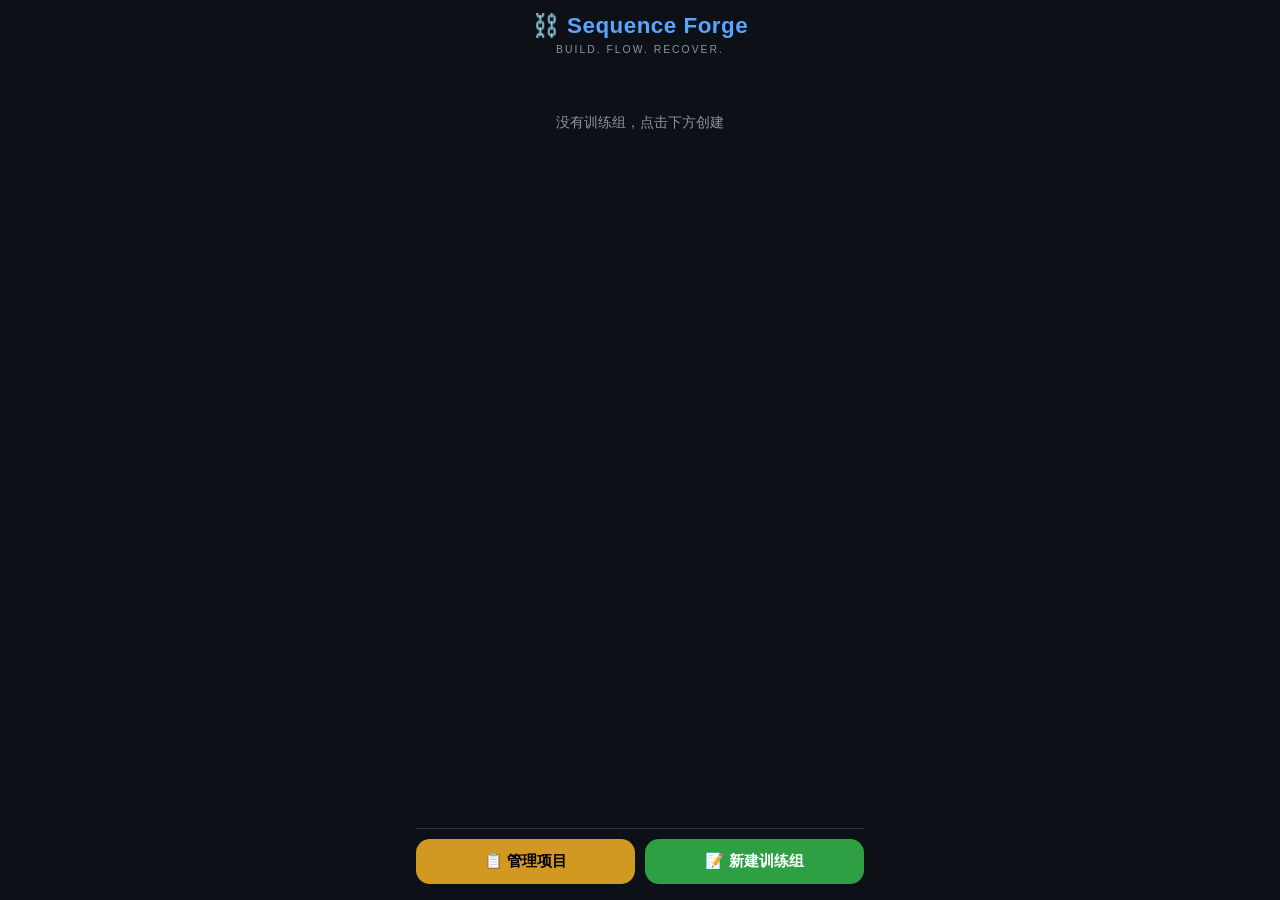
==== index.html @ 0a654b51 "update" ====
<!DOCTYPE html>
<html lang="en">
<head>
  <meta charset="UTF-8">
  <meta name="viewport" content="width=device-width, initial-scale=1.0, maximum-scale=1.0, user-scalable=no, viewport-fit=cover">
  <meta name="theme-color" content="#0d1117">
  <meta name="apple-mobile-web-app-capable" content="yes">
  <meta name="apple-mobile-web-app-status-bar-style" content="black-translucent">
  <title>Sequence Forge</title>
  <meta name="description" content="Forge your training sequence">
  <link rel="manifest" href="manifest.json">
  <link rel="apple-touch-icon" href="icons/icon-192.png">
  <link rel="stylesheet" href="css/style.css">
</head>
<body>
<div id="app">

  <!-- ============================================================ -->
  <!-- 视图 1: 主页 (卡片仪表盘)                                      -->
  <!-- ============================================================ -->
  <section id="view-home" class="view active">
    <header class="app-header">
      <h1>⛓️ Sequence Forge</h1>
      <span class="subtitle">Build. Flow. Recover.</span>
    </header>

    <main class="home-main">
      <div id="routine-list" class="card-list">
        <div class="empty-state">没有训练组，点击下方创建</div>
      </div>
    </main>

    <footer class="home-footer">
      <button id="btn-manage-projects" class="btn secondary">📋 管理项目</button>
      <button id="btn-new-routine" class="btn primary">📝 新建训练组</button>
    </footer>
  </section>

  <!-- ============================================================ -->
  <!-- 视图 2: 项目设定页                                             -->
  <!-- ============================================================ -->
  <section id="view-projects" class="view">
    <header class="view-header">
      <button class="btn-back" data-target="home">← 返回</button>
      <h2>训练项目</h2>
      <button id="btn-new-project" class="btn-icon">＋ 新建</button>
    </header>

    <main class="project-list" id="project-list">
      <div class="empty-state">还没有项目，点击「新建」创建</div>
    </main>

    <!-- 项目编辑抽屉 -->
    <div id="project-drawer" class="drawer">
      <div class="drawer-content">
        <h3 id="project-drawer-title">编辑项目</h3>
        <div class="drawer-body">
          <div class="field">
            <label>项目名</label>
            <input type="text" id="project-name" placeholder="例如：慢深蹲">
          </div>

          <div class="field">
            <label>相位序列</label>
            <div id="phase-list" class="phase-chip-list"></div>
            <div class="phase-add-buttons">
              <button class="btn-chip" data-phase="up">＋ up</button>
              <button class="btn-chip" data-phase="hold">＋ hold</button>
              <button class="btn-chip" data-phase="down">＋ down</button>
            </div>
          </div>

          <div class="field">
            <label>配图</label>
            <div class="image-upload-area">
              <input type="file" id="project-image-input" accept="image/*">
              <div id="project-image-preview" class="image-preview"></div>
              <button id="btn-remove-image" class="btn-sm danger">移除图片</button>
            </div>
          </div>

          <div class="field">
            <label>默认备注</label>
            <textarea id="project-note" rows="2" placeholder="动作要领或提示…"></textarea>
          </div>
        </div>
        <div class="drawer-footer">
          <button id="btn-project-cancel" class="btn secondary">取消</button>
          <button id="btn-project-save" class="btn primary">💾 保存</button>
        </div>
      </div>
      <div class="drawer-overlay"></div>
    </div>
  </section>

  <!-- ============================================================ -->
  <!-- 视图 3: 训练组设定页 (垂直时间线编辑器)                       -->
  <!-- ============================================================ -->
  <section id="view-routines" class="view">
    <header class="view-header">
      <button class="btn-back" data-target="home">← 返回</button>
      <h2 id="routine-editor-title">编辑训练组</h2>
      <button id="btn-save-routine" class="btn-icon">💾 保存</button>
    </header>

    <main class="routine-editor">
      <!-- 组元数据 -->
      <div class="routine-meta">
        <div class="field">
          <label>组名</label>
          <input type="text" id="routine-name" placeholder="例如：腿部轰炸日">
        </div>
        <div class="field-row">
          <div class="field">
            <label>总循环</label>
            <div class="stepper">
              <button class="btn-stepper" data-target="rounds" data-dir="-1">−</button>
              <span id="routine-rounds">4</span>
              <button class="btn-stepper" data-target="rounds" data-dir="1">＋</button>
            </div>
          </div>
          <div class="field">
            <label>组循环间休息</label>
            <div class="slider-box">
              <input type="range" id="routine-rest-between" min="0" max="15" step="0.5" value="2">
              <span id="routine-rest-between-val">2.0 min</span>
            </div>
          </div>
        </div>
        <div class="field-row">
          <div class="field">
            <label>开始倒计时</label>
            <div class="slider-box">
              <input type="range" id="routine-countdown" min="0" max="10" step="1" value="3">
              <span id="routine-countdown-val">3 s</span>
            </div>
          </div>
        </div>
      </div>

      <!-- 时间线步骤列表 -->
      <div id="step-list" class="step-timeline">
        <div class="empty-state">点击下方添加步骤</div>
      </div>

      <!-- 底部追加按钮 -->
      <div class="step-append-buttons">
        <button id="btn-append-project" class="btn secondary">＋ 追加项目</button>
        <button id="btn-append-rest" class="btn secondary">＋ 追加休息</button>
      </div>
    </main>
  </section>

  <!-- ============================================================ -->
  <!-- 视图 4: 训练执行页 (四分位布局)                               -->
  <!-- ============================================================ -->
  <section id="view-training" class="view">
    <header class="training-header">
      <button id="btn-training-back" class="btn-icon">✕</button>
      <span id="training-title" class="training-title">训练组名</span>
      <span id="training-progress" class="training-progress">准备中…</span>
    </header>

    <main class="training-main">
      <div class="quadrant top-left">
        <div id="training-project-name" class="project-name">准备</div>
        <div id="training-phase-label" class="phase-label"></div>
        <div id="training-note" class="training-note"></div>
      </div>

      <div class="quadrant top-right">
        <div id="training-image" class="training-image">
          <img id="training-image-img" src="" alt="项目配图">
        </div>
      </div>

      <div class="quadrant bottom-left">
        <div id="training-countdown" class="countdown-big">0.0</div>
        <div class="countdown-label">剩余时间</div>
      </div>

      <div class="quadrant bottom-right">
        <div class="circle-wrap">
          <svg viewBox="0 0 240 240">
            <circle id="breath-circle" cx="120" cy="120" r="20" fill="rgba(200,60,60,0.6)"/>
          </svg>
        </div>
      </div>
    </main>

    <!-- 训练页底部，确保进度条元素存在 -->
    <footer class="training-footer">
      <div class="progress-bar">
        <div id="training-total-progress" class="progress-fill" style="width: 0%"></div>
      </div>
      <div class="training-controls">
        <button id="btn-training-start" class="btn primary">▶ 开始</button>
        <button id="btn-training-pause" class="btn primary hidden">⏸ 暂停</button>
        <button id="btn-training-resume" class="btn primary hidden">▶ 继续</button>
        <button id="btn-training-stop" class="btn danger hidden">⏹ 结束</button>
      </div>
      <div class="training-shortcuts">
        空格 控制 · ESC 退出
      </div>
    </footer>
  </section>

</div>

<!-- ============================================================ -->
<!-- 安装横幅                                                      -->
<!-- ============================================================ -->
<div id="install-banner">
  <p>安装 Sequence Forge 到主屏幕，离线也能用</p>
  <button id="btn-install" class="btn-install">安装</button>
  <button id="btn-close-banner" class="btn-close">&times;</button>
</div>

<script src="js/utils.js"></script>
<script src="js/db.js"></script>
<script src="js/audio.js"></script>
<script src="js/engine.js"></script>
<script src="js/app.js"></script>
</body>
</html>
---- css/style.css ----
/* ==================== 全局重置 & 变量 ==================== */
:root {
  --bg: #0d1117;
  --card: #161b22;
  --border: #30363d;
  --text: #e6edf3;
  --muted: #8b949e;
  --primary: #2ea043;
  --primary-dark: #238636;
  --secondary: #d29922;
  --danger: #da3633;
  --accent: #58a6ff;
  --radius: 14px;
  --shadow: 0 8px 24px rgba(0,0,0,0.4);
}

* {
  margin: 0;
  padding: 0;
  box-sizing: border-box;
}

html, body {
  height: 100%;
  height: 100dvh;
  background: var(--bg);
  color: var(--text);
  font-family: -apple-system, BlinkMacSystemFont, "Segoe UI", Roboto, Helvetica, Arial, sans-serif;
  -webkit-tap-highlight-color: transparent;
  overflow: hidden;
  user-select: none;
}

#app {
  max-width: 480px;
  margin: 0 auto;
  height: 100%;
  height: 100dvh;
  display: flex;
  flex-direction: column;
  position: relative;
  overflow: hidden;
  background: var(--bg);
}

/* ==================== 视图切换 ==================== */
.view {
  display: none;
  flex-direction: column;
  height: 100%;
  height: 100dvh;
  padding: 12px 16px 16px;
  padding-bottom: calc(16px + env(safe-area-inset-bottom));
  overflow: hidden;
  animation: fadeIn 0.25s ease;
}
.view.active {
  display: flex;
}

@keyframes fadeIn {
  from { opacity: 0; transform: translateY(8px); }
  to { opacity: 1; transform: translateY(0); }
}

.hidden { display: none !important; }

/* ==================== 通用组件 ==================== */
.btn {
  padding: 12px 16px;
  border: none;
  border-radius: var(--radius);
  font-size: 0.95rem;
  font-weight: 700;
  cursor: pointer;
  color: #fff;
  font-family: inherit;
  transition: transform 0.1s, opacity 0.2s, background 0.2s;
  min-height: 44px;
  flex: 1;
}
.btn:active { transform: scale(0.96); }
.btn:disabled { opacity: 0.4; cursor: not-allowed; }
.btn.primary { background: var(--primary); }
.btn.primary:hover { background: var(--primary-dark); }
.btn.secondary { background: var(--secondary); color: #000; }
.btn.danger { background: var(--danger); }
.btn-icon {
  background: transparent;
  border: none;
  color: var(--accent);
  font-size: 1.1rem;
  font-weight: 600;
  cursor: pointer;
  padding: 8px 12px;
}
.btn-back {
  background: none;
  border: none;
  color: var(--muted);
  font-size: 1rem;
  cursor: pointer;
  padding: 4px 8px;
}
.btn-sm { padding: 6px 12px; font-size: 0.8rem; min-height: 32px; flex: 0; }
.btn-sm.danger { background: var(--danger); color: #fff; border: none; border-radius: 6px; cursor: pointer; }

.field {
  margin-bottom: 14px;
}
.field label {
  display: block;
  font-size: 0.75rem;
  font-weight: 600;
  color: var(--muted);
  margin-bottom: 4px;
}
.field input[type="text"],
.field textarea {
  width: 100%;
  padding: 10px 12px;
  background: var(--bg);
  border: 1px solid var(--border);
  border-radius: 8px;
  color: var(--text);
  font-size: 0.95rem;
  font-family: inherit;
}
.field textarea { resize: vertical; }

.slider-box {
  display: flex;
  align-items: center;
  gap: 10px;
}
.slider-box input[type="range"] {
  flex: 1;
  accent-color: var(--accent);
  height: 4px;
  background: var(--border);
  border-radius: 2px;
}
.slider-box span {
  width: 60px;
  text-align: right;
  font-size: 0.8rem;
  color: var(--text);
  font-variant-numeric: tabular-nums;
  flex-shrink: 0;
}

.stepper {
  display: flex;
  align-items: center;
  gap: 12px;
  background: var(--card);
  padding: 4px 8px;
  border-radius: 8px;
  border: 1px solid var(--border);
}
.stepper span {
  font-size: 1.2rem;
  font-weight: 700;
  min-width: 28px;
  text-align: center;
}
.btn-stepper {
  background: var(--bg);
  border: none;
  color: var(--text);
  font-size: 1.2rem;
  width: 32px;
  height: 32px;
  border-radius: 6px;
  cursor: pointer;
  font-weight: 700;
}
.btn-stepper:active { background: var(--border); }

.empty-state {
  color: var(--muted);
  text-align: center;
  padding: 40px 20px;
  font-size: 0.9rem;
}

/* ==================== 视图 1: 主页 ==================== */
.app-header {
  text-align: center;
  flex-shrink: 0;
  padding-bottom: 12px;
}
.app-header h1 {
  font-size: 1.4rem;
  font-weight: 700;
  color: var(--accent);
  letter-spacing: 0.5px;
}
.app-header .subtitle {
  font-size: 0.65rem;
  color: var(--muted);
  letter-spacing: 2px;
  text-transform: uppercase;
}

.home-main {
  flex: 1;
  overflow-y: auto;
  padding: 4px 0 12px;
}
.card-list {
  display: flex;
  flex-direction: column;
  gap: 10px;
}

/* ===== 训练组卡片（含编辑按钮） ===== */
.routine-card {
  position: relative;
  background: var(--card);
  border: 1px solid var(--border);
  border-radius: var(--radius);
  padding: 14px 16px;
  cursor: pointer;
  transition: border-color 0.2s, transform 0.1s;
}
.routine-card:active { transform: scale(0.98); }
.routine-card .card-title {
  font-size: 1.05rem;
  font-weight: 600;
  padding-right: 40px;
}
.routine-card .card-meta {
  display: flex;
  gap: 16px;
  font-size: 0.8rem;
  color: var(--muted);
  margin-top: 4px;
}
.routine-card .card-badge {
  display: inline-block;
  background: var(--bg);
  padding: 2px 10px;
  border-radius: 12px;
  font-size: 0.7rem;
  color: var(--text);
}
.routine-card .card-actions {
  position: absolute;
  top: 10px;
  right: 10px;
  display: flex;
  gap: 4px;
}
.routine-card .btn-edit-routine,
.routine-card .btn-copy-routine,
.routine-card .btn-delete-routine {
  background: var(--bg);
  border: 1px solid var(--border);
  border-radius: 50%;
  width: 32px;
  height: 32px;
  color: var(--muted);
  font-size: 0.9rem;
  cursor: pointer;
  display: flex;
  align-items: center;
  justify-content: center;
  transition: background 0.2s;
}
.routine-card .btn-edit-routine:hover,
.routine-card .btn-copy-routine:hover,
.routine-card .btn-delete-routine:hover {
  background: var(--border);
}
.routine-card .btn-delete-routine:hover {
  color: var(--danger);
  border-color: var(--danger);
}
.home-footer {
  display: flex;
  gap: 10px;
  flex-shrink: 0;
  padding-top: 10px;
  border-top: 1px solid var(--border);
}

/* ==================== 视图 2: 项目设定 ==================== */
.view-header {
  display: flex;
  align-items: center;
  justify-content: space-between;
  flex-shrink: 0;
  padding-bottom: 12px;
}
.view-header h2 {
  font-size: 1.1rem;
  font-weight: 600;
}

.project-list {
  flex: 1;
  overflow-y: auto;
}
.project-item {
  background: var(--card);
  border: 1px solid var(--border);
  border-radius: var(--radius);
  padding: 12px 14px;
  margin-bottom: 8px;
  display: flex;
  align-items: center;
  gap: 12px;
}
.project-item .thumb {
  width: 44px;
  height: 44px;
  border-radius: 8px;
  object-fit: cover;
  background: var(--bg);
  flex-shrink: 0;
}
.project-item .info {
  flex: 1;
  min-width: 0;
}
.project-item .info .name {
  font-weight: 600;
  font-size: 0.95rem;
}
.project-item .info .phases {
  display: flex;
  gap: 4px;
  flex-wrap: wrap;
  margin-top: 2px;
}
.phase-chip {
  font-size: 0.6rem;
  background: var(--bg);
  padding: 2px 8px;
  border-radius: 10px;
  color: var(--muted);
  border: 1px solid var(--border);
}
.project-item .actions {
  display: flex;
  gap: 6px;
  flex-shrink: 0;
}
.project-item .actions button {
  background: none;
  border: none;
  color: var(--muted);
  font-size: 1.1rem;
  cursor: pointer;
  padding: 4px;
}

/* ===== 项目编辑抽屉 ===== */
.drawer {
  position: fixed;
  bottom: 0;
  left: 0;
  right: 0;
  height: 100%;
  max-width: 480px;
  margin: 0 auto;
  pointer-events: none;
  z-index: 100;
}
.drawer .drawer-overlay {
  position: absolute;
  inset: 0;
  background: rgba(0,0,0,0.6);
  opacity: 0;
  transition: opacity 0.3s;
  pointer-events: none;
  z-index: 1;
}
.drawer .drawer-content {
  position: absolute;
  bottom: 0;
  left: 0;
  right: 0;
  background: var(--card);
  border-radius: var(--radius) var(--radius) 0 0;
  padding: 20px 16px calc(16px + env(safe-area-inset-bottom));
  transform: translateY(100%);
  transition: transform 0.35s cubic-bezier(0.32, 0.72, 0, 1);
  max-height: 85vh;
  overflow-y: auto;
  pointer-events: none;
  z-index: 2;
}
.drawer.open {
  pointer-events: auto;
}
.drawer.open .drawer-overlay {
  opacity: 1;
  pointer-events: auto;
}
.drawer.open .drawer-content {
  transform: translateY(0);
  pointer-events: auto;
}

/* ===== 相位芯片编辑 ===== */
.phase-chip-list {
  display: flex;
  flex-wrap: wrap;
  gap: 6px;
  padding: 8px 0;
}
.phase-chip-edit {
  background: var(--bg);
  border: 1px solid var(--border);
  border-radius: 16px;
  padding: 4px 8px 4px 14px;
  display: inline-flex;
  align-items: center;
  gap: 4px;
  font-size: 0.85rem;
  margin-right: 6px;
  margin-bottom: 6px;
}
.phase-chip-edit .duration-value {
  cursor: pointer;
  padding: 0 4px;
  border-radius: 4px;
  background: var(--card);
  min-width: 32px;
  text-align: center;
  font-weight: 600;
  color: var(--accent);
}
.phase-chip-edit .duration-value:hover {
  background: var(--border);
}
.phase-chip-edit .step-btn {
  background: var(--card);
  border: 1px solid var(--border);
  border-radius: 4px;
  color: var(--text);
  width: 24px;
  height: 24px;
  font-size: 0.75rem;
  cursor: pointer;
  display: inline-flex;
  align-items: center;
  justify-content: center;
  padding: 0;
  line-height: 1;
}
.phase-chip-edit .step-btn:active {
  background: var(--border);
}
.phase-chip-edit .del {
  color: var(--danger);
  cursor: pointer;
  font-weight: 700;
  margin-left: 2px;
  padding: 0 4px;
}
.phase-chip-edit .del:hover {
  color: #ff6666;
}
.phase-add-buttons {
  display: flex;
  gap: 6px;
  flex-wrap: wrap;
}
.btn-chip {
  background: var(--bg);
  border: 1px dashed var(--border);
  border-radius: 14px;
  padding: 4px 12px;
  color: var(--muted);
  font-size: 0.75rem;
  cursor: pointer;
}
.btn-chip:active { background: var(--border); }

.image-upload-area {
  display: flex;
  align-items: center;
  gap: 12px;
  flex-wrap: wrap;
}
.image-upload-area input[type="file"] {
  flex: 1;
  min-width: 120px;
}
.image-preview {
  width: 60px;
  height: 60px;
  border-radius: 8px;
  background: var(--bg);
  border: 1px solid var(--border);
  overflow: hidden;
  flex-shrink: 0;
}
.image-preview img {
  width: 100%;
  height: 100%;
  object-fit: cover;
}
.drawer-footer {
  display: flex;
  gap: 10px;
  margin-top: 16px;
  padding-top: 12px;
  border-top: 1px solid var(--border);
}

/* ==================== 视图 3: 训练组设定 ==================== */
.routine-editor {
  flex: 1;
  overflow-y: auto;
  display: flex;
  flex-direction: column;
  gap: 12px;
}
.routine-meta {
  background: var(--card);
  border: 1px solid var(--border);
  border-radius: var(--radius);
  padding: 14px;
  flex-shrink: 0;
}
.field-row {
  display: flex;
  gap: 16px;
  margin-top: 8px;
}
.field-row .field {
  flex: 1;
  margin-bottom: 0;
}

.step-timeline {
  flex: 1;
  overflow-y: auto;
  display: flex;
  flex-direction: column;
  gap: 6px;
  padding: 4px 0;
}
.step-card {
  background: var(--card);
  border: 1px solid var(--border);
  border-radius: var(--radius);
  padding: 10px 12px;
  display: flex;
  align-items: center;
  gap: 10px;
}
.step-card .step-index {
  font-size: 0.8rem;
  font-weight: 700;
  color: var(--muted);
  min-width: 24px;
}
.step-card .step-info {
  flex: 1;
  min-width: 0;
}
.step-card .step-info .step-name {
  font-weight: 600;
  font-size: 0.9rem;
}
.step-card .step-info .step-detail {
  font-size: 0.75rem;
  color: var(--muted);
}
.step-card .step-actions {
  display: flex;
  gap: 4px;
  flex-shrink: 0;
}
.step-card .step-actions button {
  background: none;
  border: none;
  color: var(--muted);
  cursor: pointer;
  font-size: 1rem;
  padding: 2px 4px;
}
.step-card.rest-step {
  border-left: 3px solid var(--secondary);
}
.step-card.project-step {
  border-left: 3px solid var(--accent);
}

.step-append-buttons {
  display: flex;
  gap: 8px;
  flex-shrink: 0;
  padding: 8px 0;
}

/* ==================== 视图 4: 训练执行（四分位） ==================== */
.training-header {
  display: flex;
  align-items: center;
  justify-content: space-between;
  flex-shrink: 0;
  padding: 4px 0 8px;
  border-bottom: 1px solid var(--border);
}
.training-header .training-title {
  font-weight: 700;
  font-size: 0.95rem;
}
.training-header .training-progress {
  font-size: 0.7rem;
  color: var(--muted);
}

.training-main {
  flex: 1;
  display: grid;
  grid-template-columns: 1fr 1fr;
  grid-template-rows: 1fr 1fr;
  gap: 8px;
  padding: 8px 0;
  min-height: 0;
}
.quadrant {
  display: flex;
  flex-direction: column;
  align-items: center;
  justify-content: center;
  padding: 6px;
  border-radius: var(--radius);
  background: var(--card);
  border: 1px solid var(--border);
  overflow: hidden;
  text-align: center;
}

/* 左上：项目名 + 相位 + 备注 */
.top-left .project-name {
  font-size: 1.6rem;
  font-weight: 700;
  color: var(--text);
}
.top-left .phase-label {
  font-size: 1.2rem;
  color: var(--accent);
  font-weight: 600;
  margin: 2px 0;
}
.top-left .training-note {
  font-size: 1rem;
  color: var(--muted);
  max-width: 100%;
  overflow: hidden;
  text-overflow: ellipsis;
  white-space: nowrap;
  padding: 0 4px;
}

/* 右上：配图 */
.top-right .training-image {
  width: 100%;
  height: 100%;
  display: flex;
  align-items: center;
  justify-content: center;
  position: relative;
}
.top-right .training-image img {
  max-width: 100%;
  max-height: 100%;
  border-radius: 8px;
  object-fit: contain;
  background: var(--bg);
  display: none;
}
.top-right .image-hint {
  position: absolute;
  bottom: 4px;
  right: 8px;
  font-size: 0.5rem;
  color: var(--muted);
  background: rgba(0,0,0,0.6);
  padding: 2px 8px;
  border-radius: 10px;
}

/* 左下：倒计时 */
.bottom-left .countdown-big {
  font-size: 3.8rem;
  font-weight: 300;
  font-variant-numeric: tabular-nums;
  line-height: 1;
  color: var(--text);
}
.bottom-left .countdown-label {
  font-size: 1rem;
  color: var(--muted);
  letter-spacing: 1px;
  margin-top: 2px;
}

/* 右下：呼吸红圈 */
.bottom-right .circle-wrap {
  width: 100%;
  height: 100%;
  display: flex;
  align-items: center;
  justify-content: center;
}
.bottom-right .circle-wrap svg {
  width: 100%;
  height: 100%;
  max-width: 160px;
  max-height: 160px;
}
#breath-circle {
  transition: r 0.15s ease, fill 0.15s ease;
}

/* 训练底部 */
.training-footer {
  flex-shrink: 0;
  padding-top: 8px;
  border-top: 1px solid var(--border);
}
.progress-bar {
  width: 100%;
  height: 4px;
  background: var(--border);
  border-radius: 2px;
  overflow: hidden;
  margin-bottom: 10px;
}
.progress-fill {
  height: 100%;
  background: var(--primary);
  transition: width 0.3s ease;
  width: 0%;
}
.training-controls {
  display: flex;
  gap: 10px;
}
.training-controls .btn {
  flex: 1;
}
.training-shortcuts {
  text-align: center;
  font-size: 0.6rem;
  color: var(--muted);
  margin-top: 6px;
}

/* ==================== 安装横幅 ==================== */
#install-banner {
  position: fixed;
  bottom: 0;
  left: 0;
  right: 0;
  background: var(--card);
  border-top: 1px solid var(--border);
  padding: 12px 16px calc(12px + env(safe-area-inset-bottom));
  display: flex;
  align-items: center;
  gap: 12px;
  z-index: 999;
  transform: translateY(100%);
  transition: transform 0.3s ease;
  max-width: 480px;
  margin: 0 auto;
}
#install-banner.show { transform: translateY(0); }
#install-banner p {
  flex: 1;
  font-size: 0.8rem;
  color: var(--text);
  margin: 0;
}
#install-banner .btn-install {
  background: var(--accent);
  color: #fff;
  border: none;
  padding: 8px 16px;
  border-radius: 8px;
  font-weight: 700;
  font-size: 0.85rem;
  cursor: pointer;
}
#install-banner .btn-close {
  background: none;
  border: none;
  color: var(--muted);
  font-size: 1.2rem;
  cursor: pointer;
  padding: 4px 8px;
}

/* ==================== 响应式适配 ==================== */
@media (max-height: 680px) {
  .bottom-left .countdown-big { font-size: 2.8rem; }
  .top-left .project-name { font-size: 0.95rem; }
  .quadrant { padding: 4px; }
  .view { padding: 8px 12px 12px; }
}
@media (max-height: 580px) {
  .bottom-left .countdown-big { font-size: 2.2rem; }
  .top-left .phase-label { font-size: 0.7rem; }
  .top-left .training-note { font-size: 0.55rem; }
  .training-header .training-title { font-size: 0.8rem; }
}
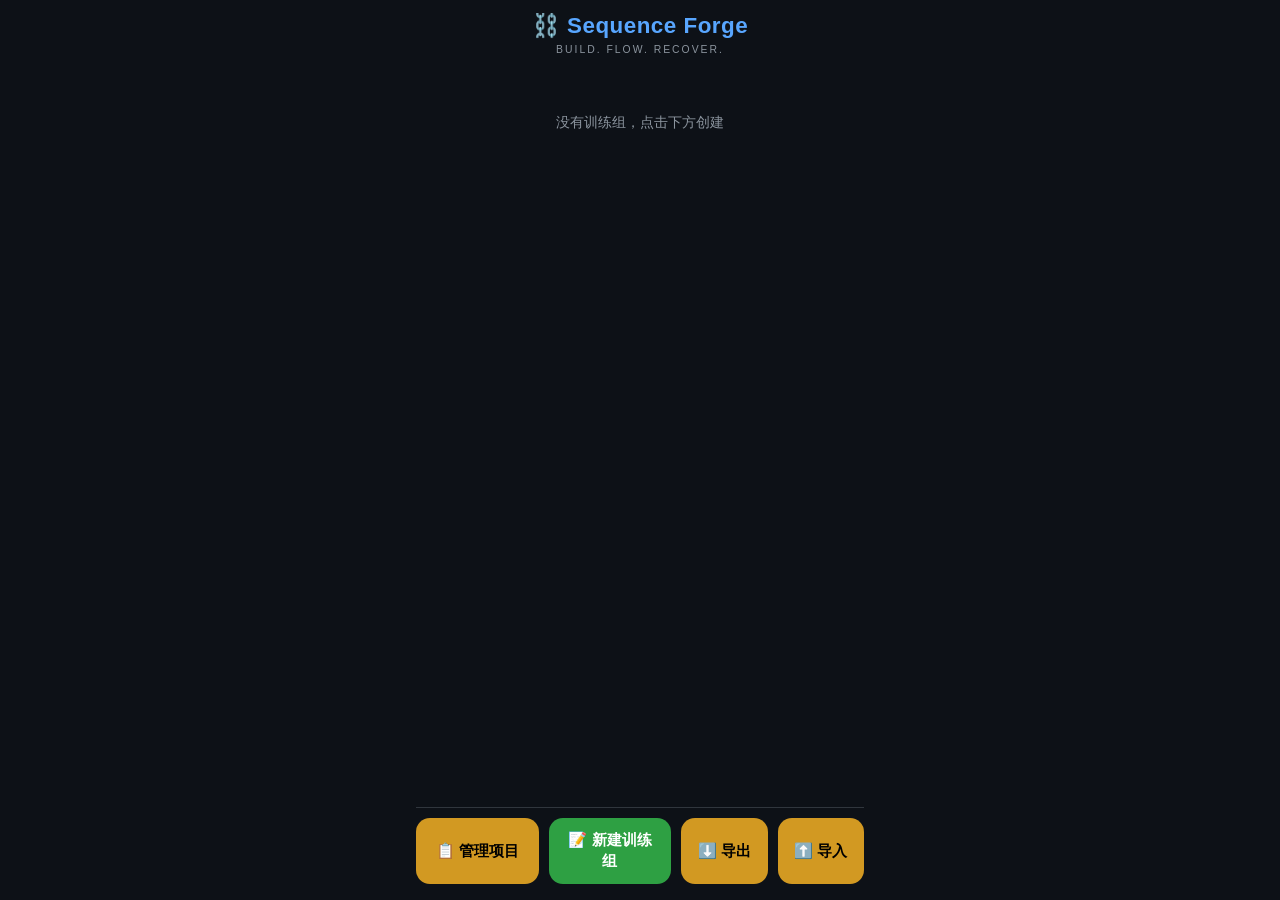
==== commit 3cb1c1a3: "update" ====
--- a/index.html
+++ b/index.html
@@ -33,6 +33,8 @@
     <footer class="home-footer">
       <button id="btn-manage-projects" class="btn secondary">📋 管理项目</button>
       <button id="btn-new-routine" class="btn primary">📝 新建训练组</button>
+      <button id="btn-export-data" class="btn secondary" style="flex:0.6;">⬇️ 导出</button>
+      <button id="btn-import-data" class="btn secondary" style="flex:0.6;">⬆️ 导入</button>
     </footer>
   </section>
 
--- a/css/style.css
+++ b/css/style.css
@@ -613,8 +613,9 @@
   font-size: 0.95rem;
 }
 .training-header .training-progress {
-  font-size: 0.7rem;
-  color: var(--muted);
+  font-size: 1.2rem;
+  color: #ffd700;
+  font-weight: 700;
 }
 
 .training-main {
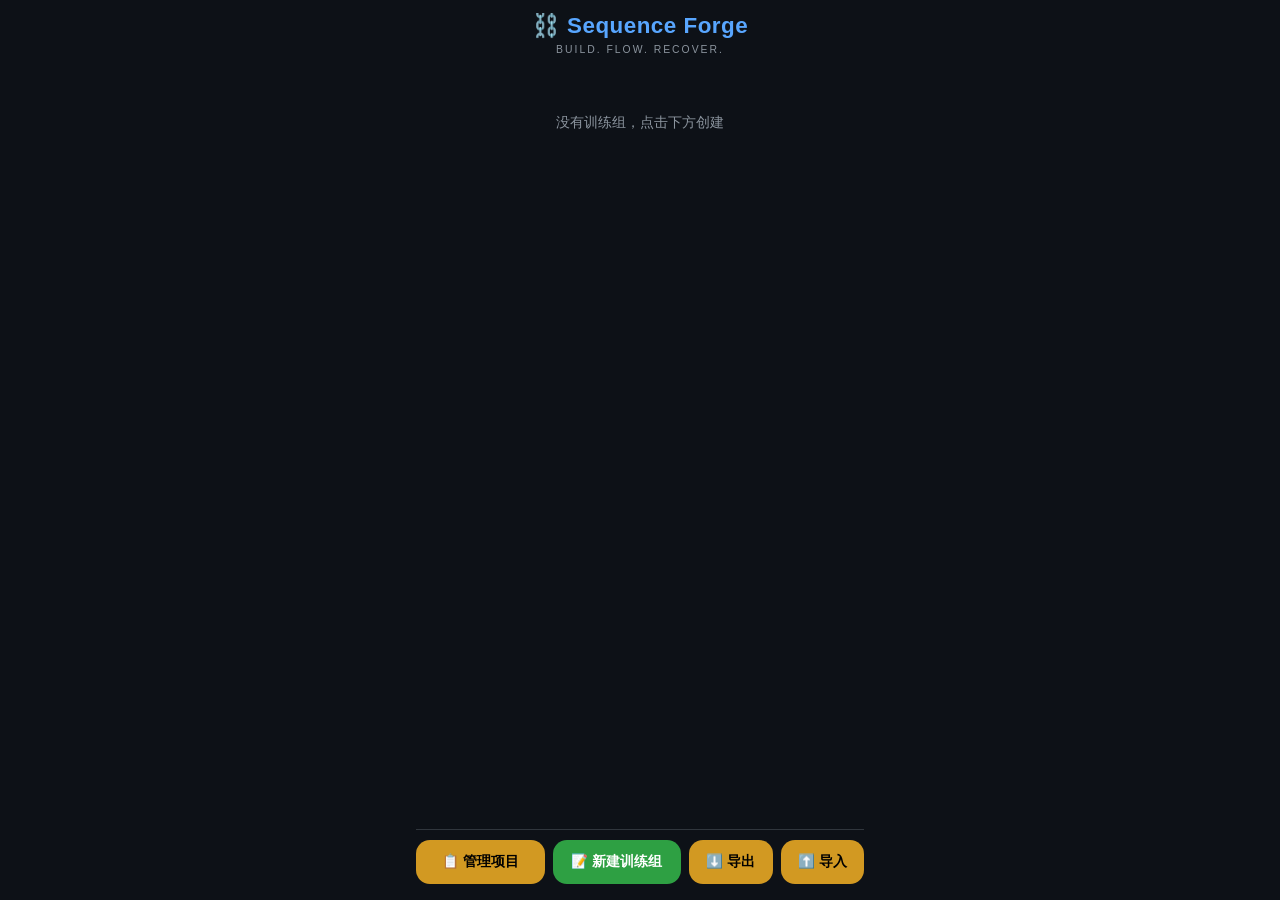
==== commit 6ecced67: "update" ====
--- a/index.html
+++ b/index.html
@@ -4,8 +4,10 @@
   <meta charset="UTF-8">
   <meta name="viewport" content="width=device-width, initial-scale=1.0, maximum-scale=1.0, user-scalable=no, viewport-fit=cover">
   <meta name="theme-color" content="#0d1117">
+  <meta name="mobile-web-app-capable" content="yes">
   <meta name="apple-mobile-web-app-capable" content="yes">
   <meta name="apple-mobile-web-app-status-bar-style" content="black-translucent">
+
   <title>Sequence Forge</title>
   <meta name="description" content="Forge your training sequence">
   <link rel="manifest" href="manifest.json">
--- a/css/style.css
+++ b/css/style.css
@@ -279,10 +279,17 @@
 }
 .home-footer {
   display: flex;
-  gap: 10px;
+  flex-wrap: wrap;           /* 允许换行 */
+  gap: 8px;                  /* 按钮间距 */
   flex-shrink: 0;
   padding-top: 10px;
   border-top: 1px solid var(--border);
+}
+.home-footer .btn {
+  flex: 1;                   /* 所有按钮等宽 */
+  min-width: 70px;           /* 最小宽度，防止按钮过窄 */
+  font-size: 0.85rem;        /* 稍微缩小字体，适应窄屏 */
+  padding: 10px 8px;
 }
 
 /* ==================== 视图 2: 项目设定 ==================== */
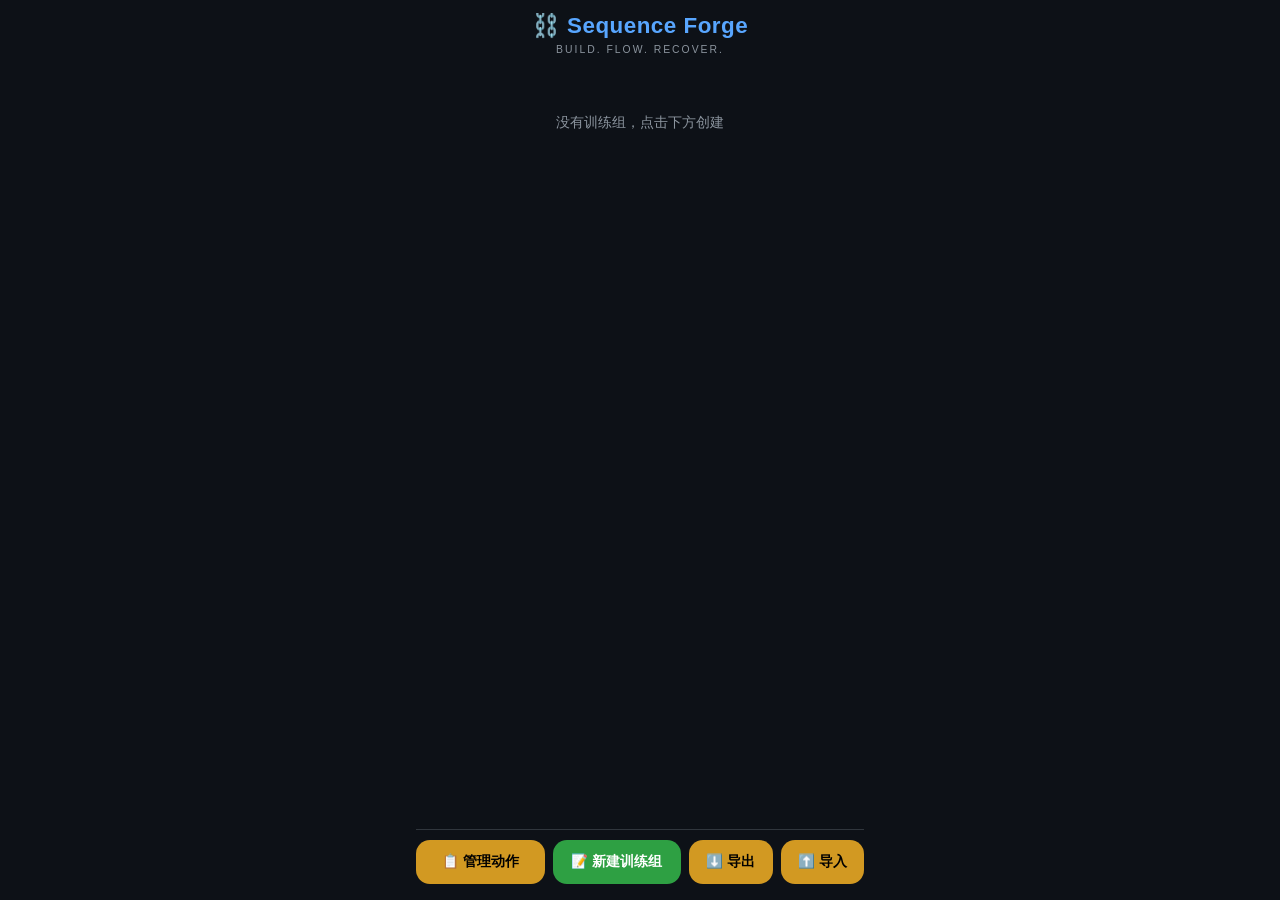
==== commit fdfcc80f: "update" ====
--- a/index.html
+++ b/index.html
@@ -7,7 +7,6 @@
   <meta name="mobile-web-app-capable" content="yes">
   <meta name="apple-mobile-web-app-capable" content="yes">
   <meta name="apple-mobile-web-app-status-bar-style" content="black-translucent">
-
   <title>Sequence Forge</title>
   <meta name="description" content="Forge your training sequence">
   <link rel="manifest" href="manifest.json">
@@ -33,7 +32,7 @@
     </main>
 
     <footer class="home-footer">
-      <button id="btn-manage-projects" class="btn secondary">📋 管理项目</button>
+      <button id="btn-manage-projects" class="btn secondary">📋 管理动作</button>
       <button id="btn-new-routine" class="btn primary">📝 新建训练组</button>
       <button id="btn-export-data" class="btn secondary" style="flex:0.6;">⬇️ 导出</button>
       <button id="btn-import-data" class="btn secondary" style="flex:0.6;">⬆️ 导入</button>
@@ -41,26 +40,26 @@
   </section>
 
   <!-- ============================================================ -->
-  <!-- 视图 2: 项目设定页                                             -->
+  <!-- 视图 2: 动作设定页                                             -->
   <!-- ============================================================ -->
   <section id="view-projects" class="view">
     <header class="view-header">
       <button class="btn-back" data-target="home">← 返回</button>
-      <h2>训练项目</h2>
-      <button id="btn-new-project" class="btn-icon">＋ 新建</button>
+      <h2>动作库</h2>
+      <button id="btn-new-project" class="btn-icon">＋ 新建动作</button>
     </header>
 
     <main class="project-list" id="project-list">
-      <div class="empty-state">还没有项目，点击「新建」创建</div>
-    </main>
-
-    <!-- 项目编辑抽屉 -->
+      <div class="empty-state">还没有动作，点击「新建动作」创建</div>
+    </main>
+
+    <!-- 动作编辑抽屉 -->
     <div id="project-drawer" class="drawer">
       <div class="drawer-content">
-        <h3 id="project-drawer-title">编辑项目</h3>
+        <h3 id="project-drawer-title">编辑动作</h3>
         <div class="drawer-body">
           <div class="field">
-            <label>项目名</label>
+            <label>动作名</label>
             <input type="text" id="project-name" placeholder="例如：慢深蹲">
           </div>
 
@@ -116,22 +115,13 @@
         </div>
         <div class="field-row">
           <div class="field">
-            <label>总循环</label>
+            <label>循环次数</label>
             <div class="stepper">
               <button class="btn-stepper" data-target="rounds" data-dir="-1">−</button>
-              <span id="routine-rounds">4</span>
+              <span id="routine-rounds">3</span>
               <button class="btn-stepper" data-target="rounds" data-dir="1">＋</button>
             </div>
           </div>
-          <div class="field">
-            <label>组循环间休息</label>
-            <div class="slider-box">
-              <input type="range" id="routine-rest-between" min="0" max="15" step="0.5" value="2">
-              <span id="routine-rest-between-val">2.0 min</span>
-            </div>
-          </div>
-        </div>
-        <div class="field-row">
           <div class="field">
             <label>开始倒计时</label>
             <div class="slider-box">
@@ -149,7 +139,7 @@
 
       <!-- 底部追加按钮 -->
       <div class="step-append-buttons">
-        <button id="btn-append-project" class="btn secondary">＋ 追加项目</button>
+        <button id="btn-append-project" class="btn secondary">＋ 追加动作</button>
         <button id="btn-append-rest" class="btn secondary">＋ 追加休息</button>
       </div>
     </main>
@@ -174,7 +164,7 @@
 
       <div class="quadrant top-right">
         <div id="training-image" class="training-image">
-          <img id="training-image-img" src="" alt="项目配图">
+          <img id="training-image-img" src="" alt="动作配图">
         </div>
       </div>
 
@@ -192,7 +182,6 @@
       </div>
     </main>
 
-    <!-- 训练页底部，确保进度条元素存在 -->
     <footer class="training-footer">
       <div class="progress-bar">
         <div id="training-total-progress" class="progress-fill" style="width: 0%"></div>
